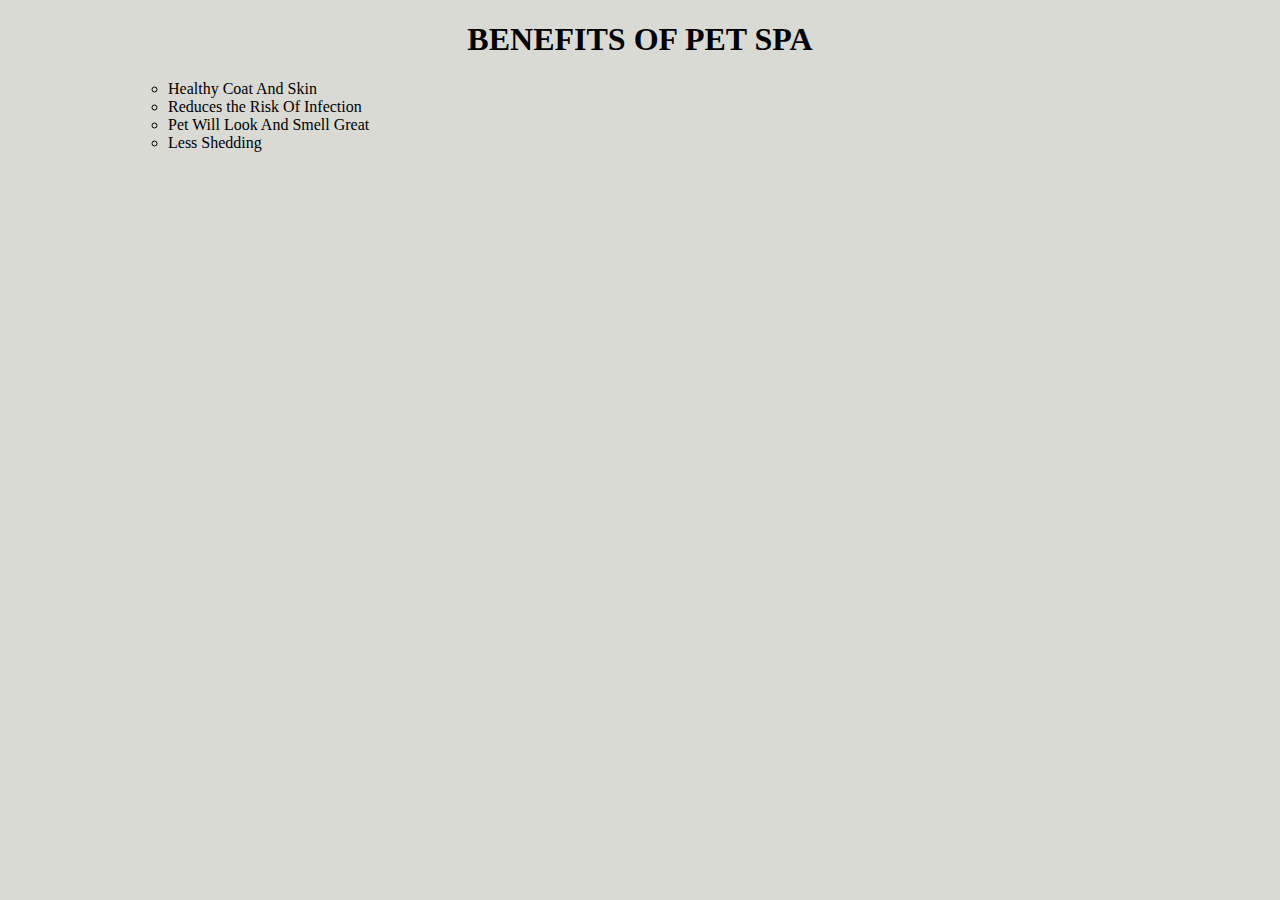
==== benefits.html @ 1b09d6d3 "Update benefits.html" ====
<!DOCTYPE html>
<html>
  <head>
    <title>benefits</title>
    <link rel="stylesheet" type="text/css" href="mystyle.css" />
  </head>
  <body style="background-color:#DADAD4">
    <h1 style="text-align:center">BENEFITS OF PET SPA</h1>
    <ul style="list-style-type:circle;">
      <li> Healthy Coat And Skin</li>
      <li> Reduces the Risk Of Infection</li>
      <li>Pet Will Look And Smell Great</li>
      <li>Less Shedding</li>
    </ul>
  </body>
</htmL>
---- mystyle.css ----
body{
  width:80%;
  margin:auto;
}

#address{
  text-align:right;
  margin-top:20px;
}


#home img{
  width:100%;
  height:500px;
}

#home p{
  text-align:justify;
}

#dog{
  margin-top:50px;
  width:48%;
  float:left;
  
}

#cat{
  margin-top:50px;
  width:50%;
  float:right;
}

#birds{
  margin-top:50px;
  width:48%;
}
    
#smallpets{
  margin-top:50px;
  width:50%;
  float:right;
}

#dog img{
  width:400px;
  height:200px;
}


#smallpets img{
  width:400px;
  height:200px;
}

#dog p{
  text-align:justify;
  font-style:italic;
  font-size:15px;
}

#cat p{
  text-align:justify;
  font-style:italic;
  font-size:15px;
}

#birds p{
  text-align:justify;
  font-style:italic;
  font-size:15px;
}

#smallpets p{
  text-align:justify;
  font-style:italic;
  font-size:15px;
}
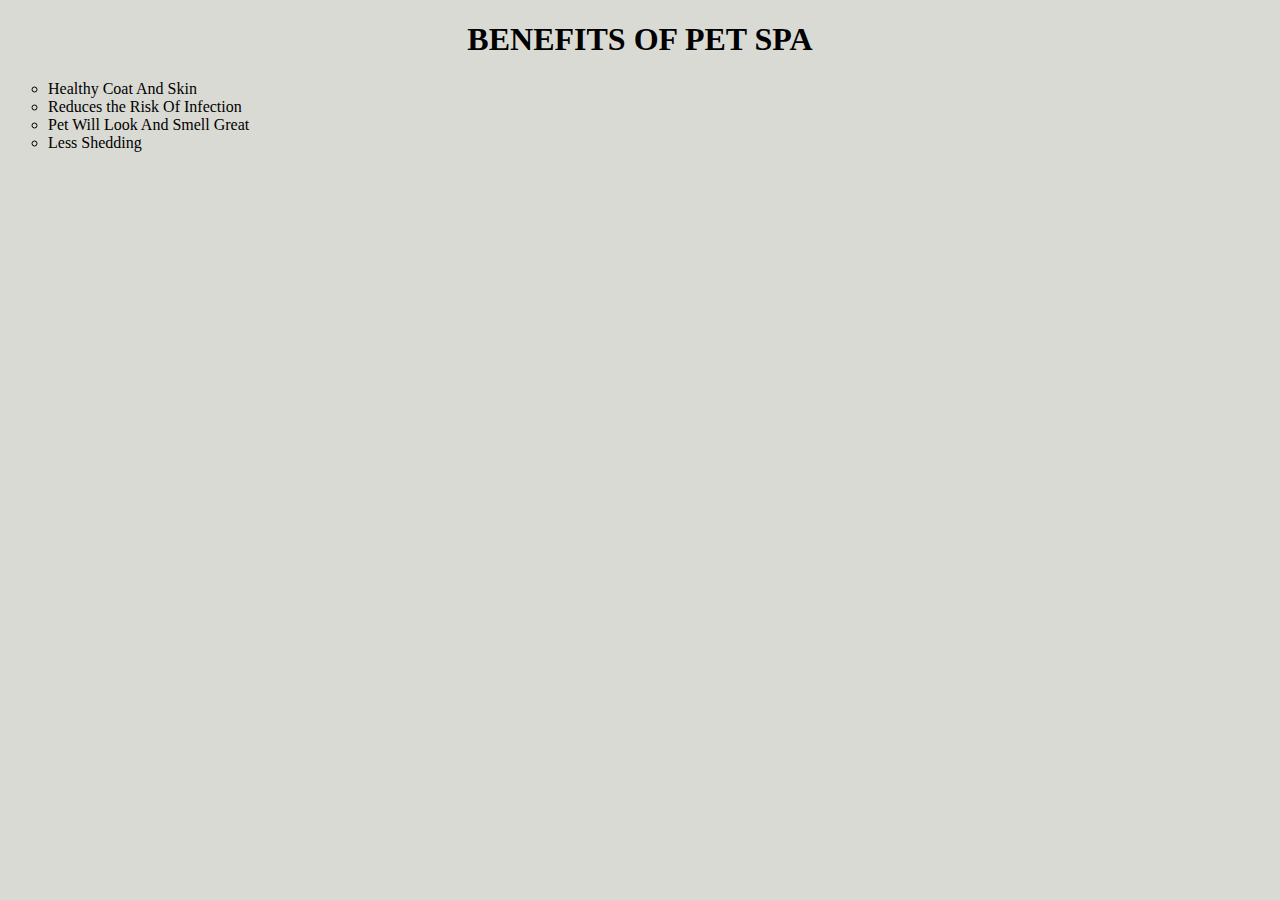
==== commit 235a3827: "Update benefits.html" ====
--- a/benefits.html
+++ b/benefits.html
@@ -2,7 +2,6 @@
 <html>
   <head>
     <title>benefits</title>
-    <link rel="stylesheet" type="text/css" href="mystyle.css" />
   </head>
   <body style="background-color:#DADAD4">
     <h1 style="text-align:center">BENEFITS OF PET SPA</h1>
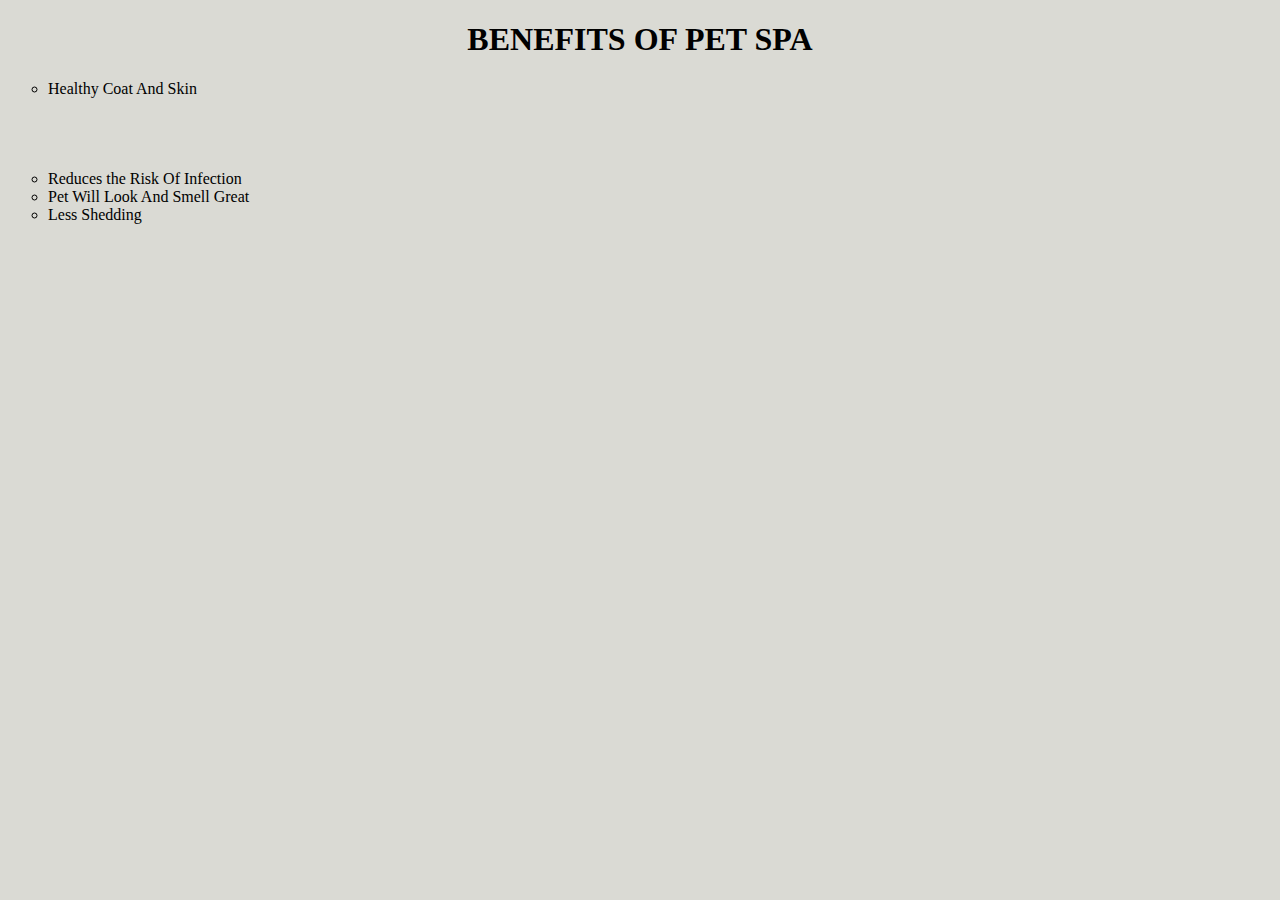
==== commit 5fc54535: "Update benefits.html" ====
--- a/benefits.html
+++ b/benefits.html
@@ -3,10 +3,10 @@
   <head>
     <title>benefits</title>
   </head>
-  <body style="background-color:#DADAD4">
+  <body style="background-color:#DADAD4;font size:400px">
     <h1 style="text-align:center">BENEFITS OF PET SPA</h1>
     <ul style="list-style-type:circle;">
-      <li> Healthy Coat And Skin</li>
+      <li> Healthy Coat And Skin</li><br /><br /><br /><br />
       <li> Reduces the Risk Of Infection</li>
       <li>Pet Will Look And Smell Great</li>
       <li>Less Shedding</li>
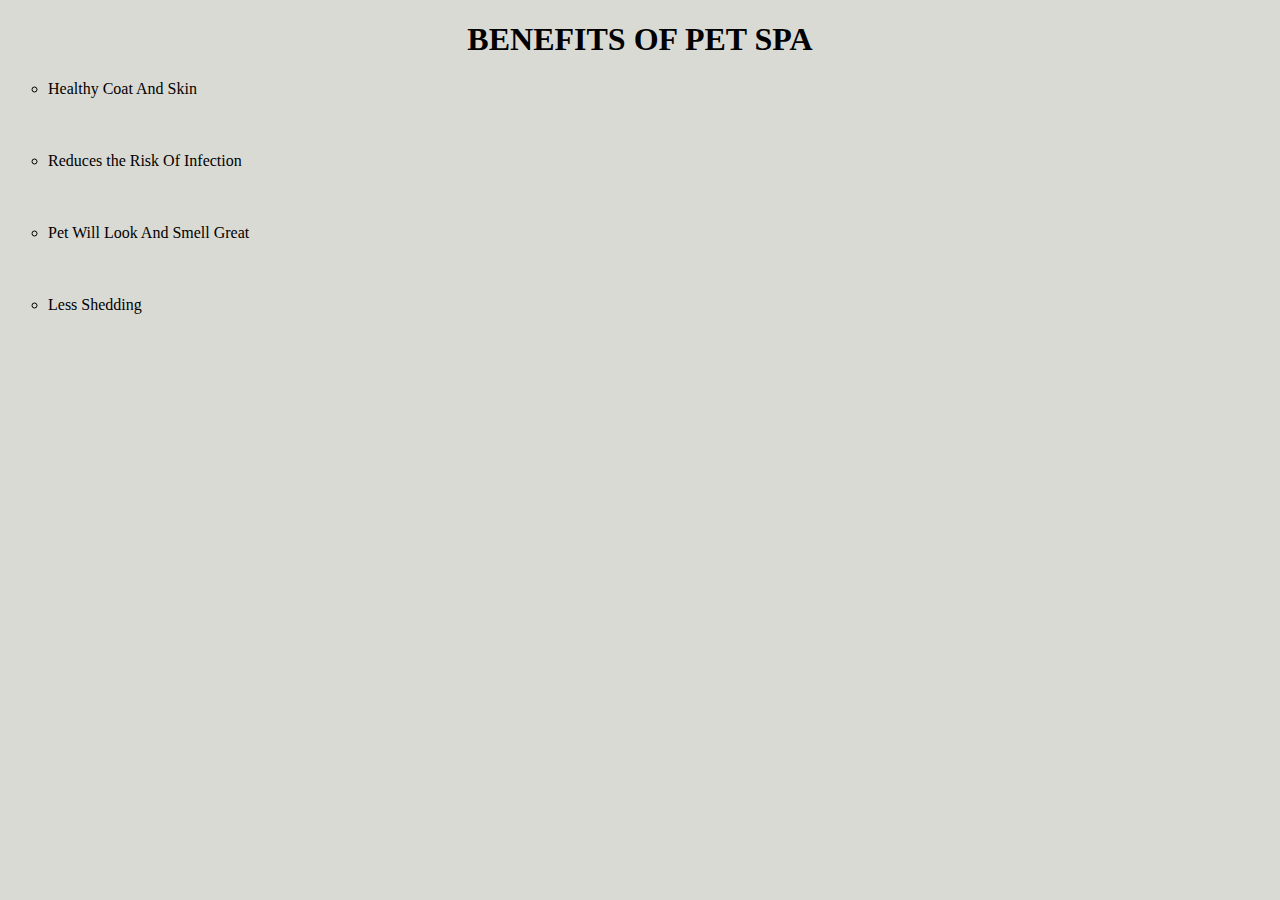
==== commit 62ed7574: "Update benefits.html" ====
--- a/benefits.html
+++ b/benefits.html
@@ -6,10 +6,10 @@
   <body style="background-color:#DADAD4;font size:400px">
     <h1 style="text-align:center">BENEFITS OF PET SPA</h1>
     <ul style="list-style-type:circle;">
-      <li> Healthy Coat And Skin</li><br /><br /><br /><br />
-      <li> Reduces the Risk Of Infection</li>
-      <li>Pet Will Look And Smell Great</li>
-      <li>Less Shedding</li>
+      <li> Healthy Coat And Skin</li><br /><br /><br />
+      <li> Reduces the Risk Of Infection</li><br /><br /><br />
+      <li>Pet Will Look And Smell Great</li><br /><br /><br />
+      <li>Less Shedding</li><br /><br /><br />
     </ul>
   </body>
 </htmL>
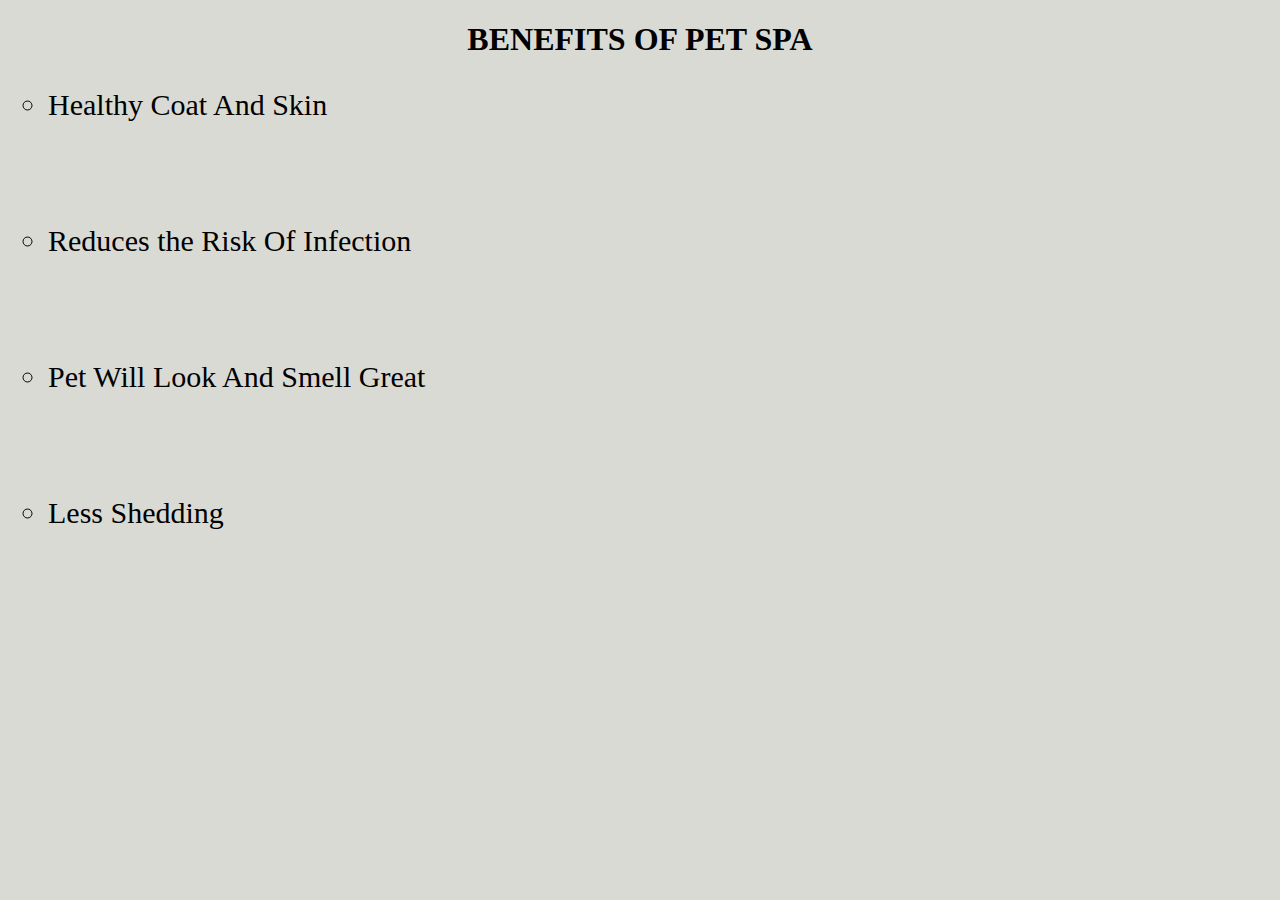
==== commit de2d35b5: "Update benefits.html" ====
--- a/benefits.html
+++ b/benefits.html
@@ -3,9 +3,9 @@
   <head>
     <title>benefits</title>
   </head>
-  <body style="background-color:#DADAD4;font size:400px">
+  <body style="background-color:#DADAD4">
     <h1 style="text-align:center">BENEFITS OF PET SPA</h1>
-    <ul style="list-style-type:circle;">
+    <ul style="list-style-type:circle;font-size:30px">
       <li> Healthy Coat And Skin</li><br /><br /><br />
       <li> Reduces the Risk Of Infection</li><br /><br /><br />
       <li>Pet Will Look And Smell Great</li><br /><br /><br />
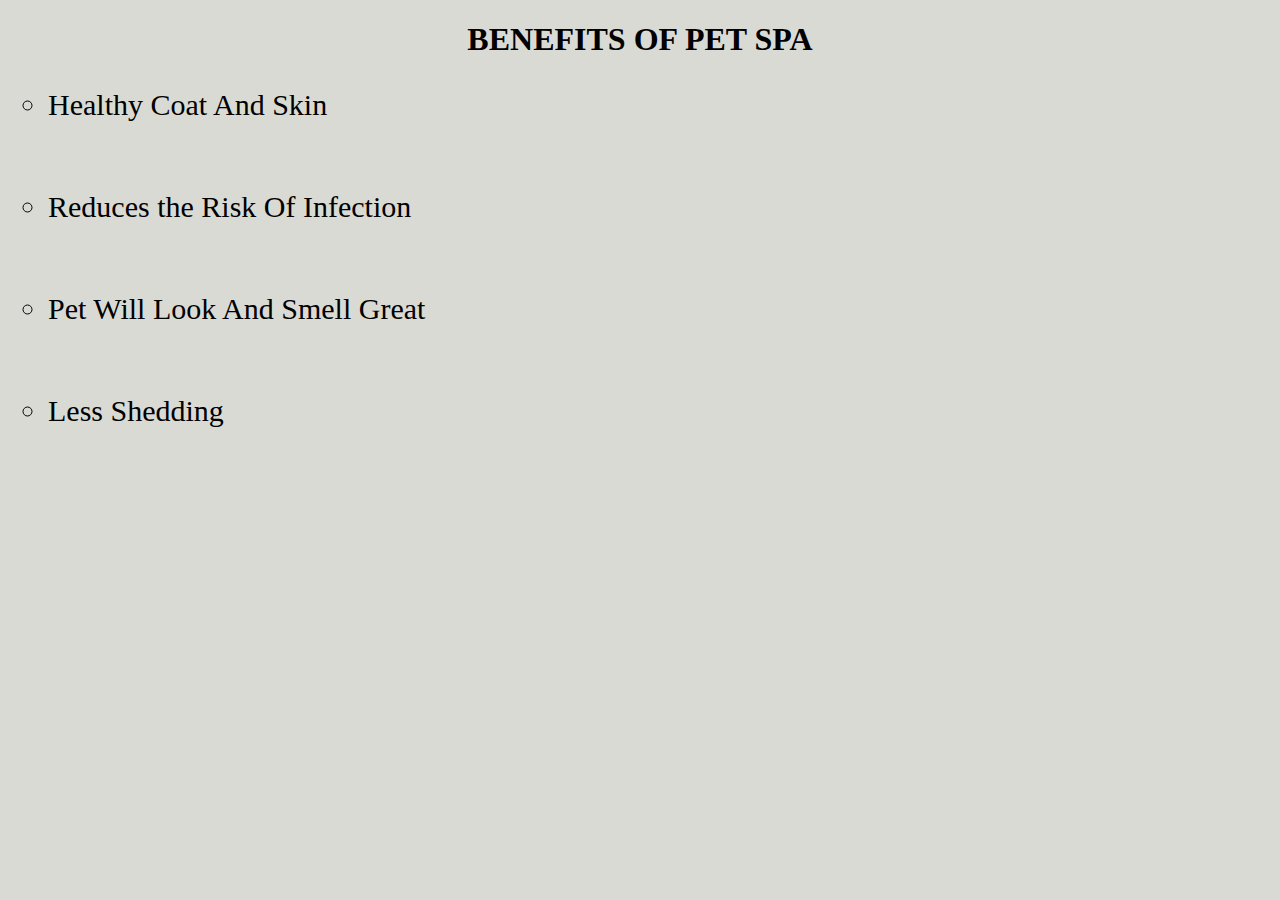
==== commit 37cd51e8: "Update benefits.html" ====
--- a/benefits.html
+++ b/benefits.html
@@ -6,10 +6,10 @@
   <body style="background-color:#DADAD4">
     <h1 style="text-align:center">BENEFITS OF PET SPA</h1>
     <ul style="list-style-type:circle;font-size:30px">
-      <li> Healthy Coat And Skin</li><br /><br /><br />
-      <li> Reduces the Risk Of Infection</li><br /><br /><br />
-      <li>Pet Will Look And Smell Great</li><br /><br /><br />
-      <li>Less Shedding</li><br /><br /><br />
+      <li> Healthy Coat And Skin</li><br /><br />
+      <li> Reduces the Risk Of Infection</li><br /><br />
+      <li>Pet Will Look And Smell Great</li><br /><br />
+      <li>Less Shedding</li><br /><br />
     </ul>
   </body>
 </htmL>
